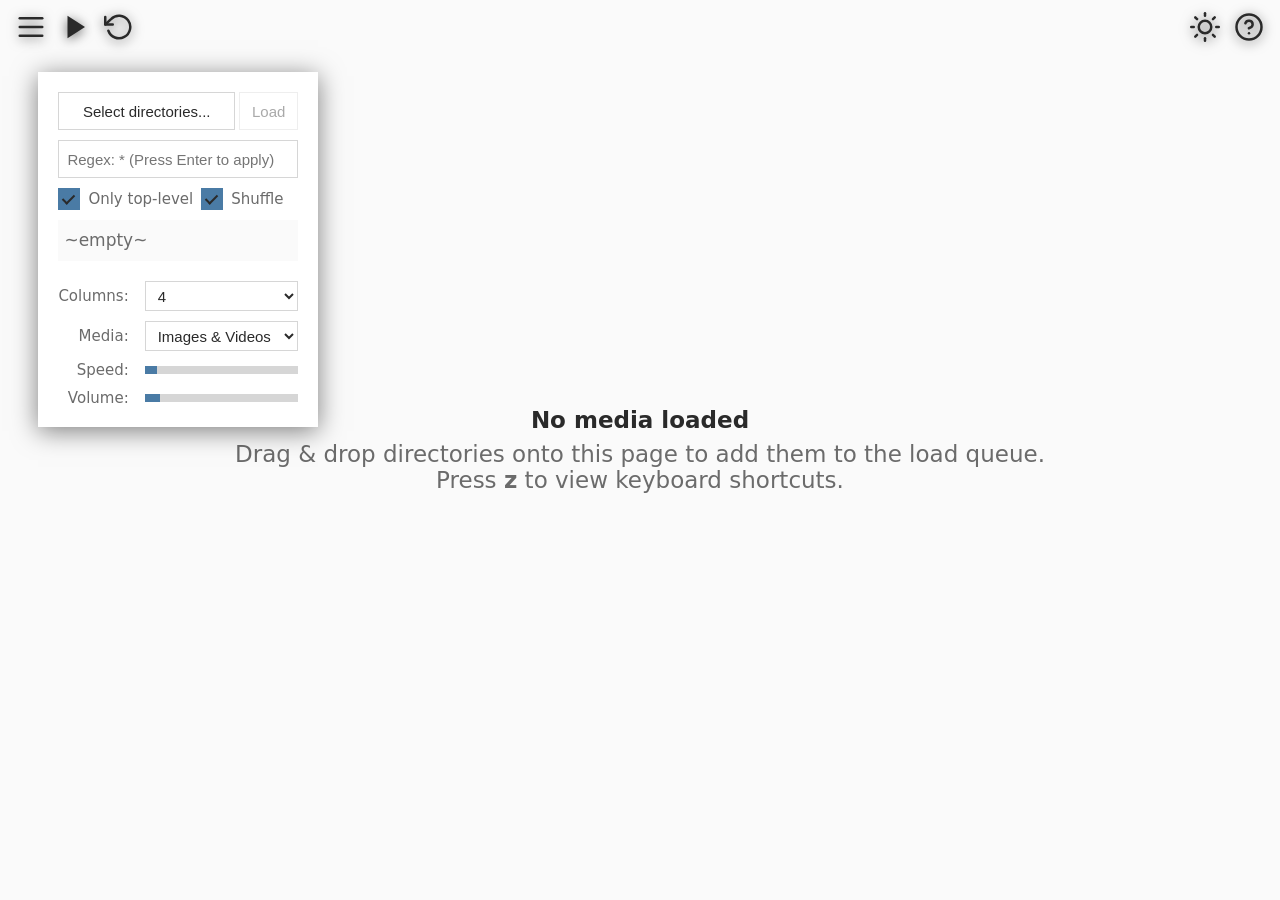
==== MediaGrid.html @ 63841df9 "Move stylesheets to a separate directory" ====
<!doctype html>
<html lang="en">

<head>
  <meta charset="utf-8" />
  <meta name="viewport" content="width=device-width,initial-scale=1" />
  <link rel="stylesheet" href="css/style.css">
  <link rel="stylesheet" href="css/light.css">
  <title>MediaGrid</title>
</head>

<body>

  <svg style="display:none" xmlns="http://www.w3.org/2000/svg" aria-hidden="true">
    <symbol id="sun" viewBox="0 0 24 24" fill="none" stroke="currentColor" stroke-width="2" stroke-linecap="round" stroke-linejoin="round">
      <circle cx="12" cy="12" r="5"/>
      <line x1="12" y1="1" x2="12" y2="3"/>
      <line x1="12" y1="21" x2="12" y2="23"/>
      <line x1="4.22" y1="4.22" x2="5.64" y2="5.64"/>
      <line x1="18.36" y1="18.36" x2="19.78" y2="19.78"/>
      <line x1="1" y1="12" x2="3" y2="12"/>
      <line x1="21" y1="12" x2="23" y2="12"/>
      <line x1="4.22" y1="19.78" x2="5.64" y2="18.36"/>
      <line x1="18.36" y1="5.64" x2="19.78" y2="4.22"/>
    </symbol>
    <symbol id="moon" viewBox="0 0 24 24" fill="none" stroke="currentColor" stroke-width="2" stroke-linecap="round" stroke-linejoin="round">
      <path d="M21 12.79A9 9 0 1 1 11.21 3 7 7 0 0 0 21 12.79z"/>
    </symbol>
    <symbol id="help" viewBox="0 0 24 24" fill="none" stroke="currentColor" stroke-width="2" stroke-linecap="round" stroke-linejoin="round">
      <circle cx="12" cy="12" r="10"/>
      <path d="M9.09 9a3 3 0 0 1 5.83 1c0 2-3 3-3 3"/>
      <line x1="12" y1="17" x2="12.01" y2="17"/>
    </symbol>
    <symbol id="menu" viewBox="0 0 24 24" fill="none" stroke="currentColor" stroke-width="2" stroke-linecap="round" stroke-linejoin="round">
      <line x1="3" y1="5" x2="21" y2="5"/>
      <line x1="3" y1="12" x2="21" y2="12"/>
      <line x1="3" y1="19" x2="21" y2="19"/>
    </symbol>
    <symbol id="play" viewBox="0 0 24 24" fill="currentColor" stroke="none">
      <polygon points="6,3 20,12 6,21"/>
    </symbol>
    <symbol id="pause" viewBox="0 0 24 24" fill="currentColor" stroke="none">
      <rect x="6" y="4" width="4" height="16" rx="1"/>
      <rect x="14" y="4" width="4" height="16" rx="1"/>
    </symbol>
    <symbol id="shuffle" viewBox="0 0 24 24" fill="none" stroke="currentColor" stroke-width="2" stroke-linecap="round" stroke-linejoin="round">
      <path d="M1 4v6h6"/>
      <path d="M3.51 15a9 9 0 1 0 2.13-9.36L1 10"/>
    </symbol>
  </svg>

  <div id="top-trigger" aria-hidden="true"></div>

  <div id="top-bar" aria-hidden="false">
    <button id="menuToggle" type="button" aria-label="Toggle panel"><svg width="30" height="30"><use href="#menu"/></svg></button>
    <button id="toggleAuto" type="button" aria-label="Toggle auto-scroll"><svg width="30" height="30"><use href="#play"/></svg></button>
    <button id="reshuffleBtn" type="button" aria-label="Reshuffle"><svg width="30" height="30"><use href="#shuffle"/></svg></button>
  </div>

  <div id="top-right" aria-hidden="false">
    <button id="themeToggle" type="button" aria-label="Toggle theme">
      <svg width="30" height="30" class="sun"><use href="#sun"/></svg>
      <svg width="30" height="30" class="moon"><use href="#moon"/></svg>
    </button>
    <button id="hotkeyIcon" type="button" aria-label="Keyboard reference"><svg width="30" height="30"><use href="#help"/></svg></button>
  </div>

  <div id="panel">
    <div id="panelCloseWrap"><button id="panelClose" type="button">&times;</button></div>
    <div id="panelButtons">
      <input id="file" type="file" webkitdirectory multiple accept="image/*,video/*" />
      <button type="button" id="fileButton" class="btn">Select directories...</button>
      <button id="loadBtn" class="btn" disabled>Load</button>
    </div>

    <label id="panelRegex">
      <input id="regexFilter" type="text" placeholder="Regex: * (Press Enter to apply)" />
    </label>

    <div id="panelSubdirs">
      <input type="checkbox" id="ignoreSubdirs" checked />
      <label for="ignoreSubdirs">Only top-level</label>
      <input type="checkbox" id="shuffleToggle" checked />
      <label for="shuffleToggle">Shuffle</label>
    </div>

    <div id="dirList"></div>
    <div id="mediaStatus"></div>

    <span class="pl">Columns:</span>
    <select id="columns" aria-label="Columns">
      <option>1</option>
      <option>2</option>
      <option>3</option>
      <option selected>4</option>
      <option>5</option>
      <option>6</option>
      <option>7</option>
      <option>8</option>
      <option>9</option>
    </select>

    <span class="pl">Media:</span>
    <select id="filter" aria-label="Media filter">
      <option value="both" selected>Images & Videos</option>
      <option value="images">Images only</option>
      <option value="videos">Videos only</option>
    </select>

    <span class="pl">Speed:</span>
    <input id="speed" type="range" min="1" max="25" value="3" aria-label="Speed" />

    <span class="pl">Volume:</span>
    <input id="volume" type="range" min="0" max="1" step="0.01" value="0.1" aria-label="Volume" />
  </div>

  <div id="empty-prompt" aria-hidden="false">
    <div>
      <div style="font-weight:600; color:var(--text); margin-bottom:8px;">No media loaded</div>
      <div style="max-width:80ch;">
        Drag & drop directories onto this page to add them to the load queue.
      </div>
      <div style="max-width:80ch;">
        Press <b>z</b> to view keyboard shortcuts.
      </div>
    </div>
  </div>

  <div id="viewport" tabindex="0" aria-label="media viewport">
    <div id="container" role="list"></div>
  </div>

  <div id="dropOverlay">
    <div>
      <div>Drop directories here</div>
    </div>
  </div>

  <script src="./config.js"></script>
  <script src="./js/dom.js"></script>
  <script src="./js/grid.js"></script>
  <script src="./js/load.js"></script>
  <script src="./js/ui.js"></script>
  <script src="./js/keymap.js"></script>

</body>

</html>
---- css/style.css ----
:root {
  --bg: #121212;
  --panel: #1b1c1f;
  --border: #2c2f38;
  --text: #e8e3e3;
  --muted: #8e8e8e;
  --accent: #7fb4ca;
  --ph1: #1e2024;
  --ph2: #2a2d33;
  --placeholder-text: rgba(255, 255, 255, 0.06);
  --input-focus-bg: #1e2024;
  --media-bg: #000000;
  --shadow: rgba(0,0,0,0.6);
  --panel-shadow: rgba(0,0,0,0.5);
  --load-btn-bg: #8c997d;
  --load-btn-text: #ffffff;
  --remove-color: #ee5555;
  --remove-hover: #bb3333;
  --overlay-bg: rgba(18,18,18,0.75);
  --overlay-mid: rgba(18,18,18,0.7);
  --overlay-heavy: rgba(18,18,18,0.85);

  --fs-xs: 14px;
  --fs-sm: 15px;
  --fs-md: 17px;
  --fs-lg: 19px;
  --fs-xl: 23px;
  --fs-hotkey: 22px;
  --fs-close: 30px;
}

* {
  box-sizing: border-box;
  outline: none !important;
}

html,
body {
  height: 100%;
  margin: 0;
  padding: 0;
  overflow: hidden;
  background: var(--bg);
  color: var(--text);
  font-family: system-ui, Segoe UI, Roboto, "Helvetica Neue", Arial;
}

#viewport {
  width: 100%;
  height: 100%;
  position: relative;
  touch-action: none;
}

#top-trigger {
  position: fixed;
  top: 0;
  left: 0;
  right: 0;
  height: 5vh;
  z-index: 260;
  pointer-events: auto;
}

#top-bar,
#top-right {
  position: fixed;
  top: 0;
  z-index: 10000;
  display: flex;
  gap: 10px;
  opacity: 0;
  transition: opacity .18s ease;
  pointer-events: none;
}

#top-bar {
  left: 0;
  padding: 10px 14px;
}

#top-bar.visible {
  opacity: 1;
  pointer-events: auto;
}

#top-bar button,
#top-right button {
  background: none;
  border: none;
  cursor: pointer;
  color: var(--text);
  filter: drop-shadow(0 2px 6px var(--shadow));
  padding: 0;
  margin: 0;
  width: 34px;
  height: 34px;
  display: grid;
  place-items: center;
}

#top-bar button:hover,
#top-right button:hover {
  color: var(--accent);
}

#top-bar svg,
#top-right svg {
  display: block;
}

#top-right {
  right: 14px;
  align-items: center;
  padding: 10px 0;
}

#top-right.visible {
  opacity: 1;
  pointer-events: auto;
}

#themeToggle .moon { display: block; }
#themeToggle .sun { display: none; }
.light #themeToggle .moon { display: none; }
.light #themeToggle .sun { display: block; }

#panel {
  display: none;
  position: fixed;
  left: 3vw;
  top: 8vh;
  width: 15vw;
  min-width: 280px;
  max-width: 420px;
  max-height: 95vh;
  z-index: 250;
  background: var(--panel);
  box-shadow: 0 4px 24px var(--panel-shadow);
  padding: 20px 20px;
  grid-template-columns: max-content 1fr;
  gap: 10px 16px;
}
#panel.visible {
  display: grid;
}

#panelButtons,
#panelRegex,
#panelSubdirs,
#dirList,
#mediaStatus {
  grid-column: 1 / -1;
}

#panel select {
  width: 100%;
  height: 30px;
  padding: 4px 8px;
}
#panel input[type=range] {
  width: 100%;
  margin: 0;
  align-self: center;
}

.pl {
  text-align: right;
  color: var(--muted);
  font-size: var(--fs-sm);
  align-self: center;
}
#panelCloseWrap {
  position: absolute;
  bottom: calc(100% + 4px);
  right: 0;
  width: 44px;
  height: 44px;
  z-index: 1;
}
#panelClose {
  opacity: 0;
  pointer-events: none;
  transition: opacity .18s ease;
  background: none;
  border: none;
  font-size: var(--fs-close);
  cursor: pointer;
  color: var(--text);
  padding: 4px;
  line-height: 1;
  width: 100%;
  height: 100%;
}
#panel:hover #panelClose,
#panelCloseWrap:hover #panelClose {
  opacity: 1;
  pointer-events: auto;
  filter: drop-shadow(0 2px 6px var(--shadow));
}
#panelClose:hover {
  color: var(--accent);
}
#panel input[type="file"] {
  display: none;
}

#panelButtons {
  display: flex;
  gap: 4px;
}
#panelButtons button {
  box-sizing: border-box;
  font-size: var(--fs-sm);
  cursor: pointer;
  border: 1px solid var(--border);
  background: var(--panel);
  color: var(--text);
  padding: 6px 12px;
}
#panelButtons button:hover {
  border-color: var(--accent);
}
#fileButton {
  flex: 1;
}
#loadBtn:disabled {
  opacity: 0.4;
  cursor: default;
}
#loadBtn:not(:disabled) {
  background: var(--load-btn-bg);
  border-color: var(--load-btn-bg);
  color: var(--load-btn-text);
}

#panelRegex {
  display: flex;
  align-items: center;
  gap: 6px;
  color: var(--muted);
  font-size: var(--fs-sm);
  min-width: 0;
}
#panelRegex input {
  flex: 1;
  min-width: 0;
  box-sizing: border-box;
  padding: 4px 8px;
  border: 1px solid var(--border);
  background: var(--panel);
  color: var(--text);
  font-size: var(--fs-sm);
}

#panelSubdirs {
  display: flex;
  align-items: center;
  gap: 8px;
}
#panelSubdirs label {
  color: var(--muted);
  font-size: var(--fs-sm);
  cursor: pointer;
}

#dirList {
  font-size: var(--fs-md);
  line-height: 1.6;
  color: var(--text);
  background: var(--bg);
  padding: 4px 0;
}
#dirList > div {
  display: flex;
  align-items: center;
  gap: 6px;
  padding: 3px 6px;
  cursor: default;
}
#dirList > div > span:first-child {
  overflow: hidden;
  text-overflow: ellipsis;
  white-space: nowrap;
  flex: 1;
  min-width: 0;
}
#dirList > div.clickable:hover {
  color: var(--accent);
}
#dirList > div.loaded-dir {
  color: var(--muted);
}
#dirList > div.pending-load:hover {
  opacity: 0.75;
  color: var(--text);
}
#dirList > div.pending-remove {
  color: var(--remove-color);
}
#dirList > div.pending-remove:hover {
  color: var(--remove-hover);
}
#dirList > div > .dir-sym {
  flex-shrink: 0;
}

#mediaStatus {
  font-size: var(--fs-xs);
  color: var(--muted);
  text-align: center;
}

input[type=file],
input[type="text"],
select,
button,
input[type=range] {
  background: var(--panel);
  color: var(--text);
  border: 1px solid var(--border);
  padding: 6px 10px;
  height: 38px;
  font-size: var(--fs-sm);
}

label {
  display: flex;
  align-items: center;
  gap: 8px;
  color: var(--muted);
  font-size: var(--fs-sm);
}

button {
  cursor: pointer;
  background: var(--panel);
}

button:hover,
select:hover {
  border-color: var(--accent);
}

#container {
  position: absolute;
  left: 0;
  top: 0;
  width: 100%;
  transform: translateZ(0);
  will-change: transform;
  pointer-events: none;
  /* Firefox: forces flattened compositing tree so video layer
     promotion doesn't trigger full WebRender scene rebuild */
  backface-visibility: hidden;
}

#empty-prompt {
  position: fixed;
  inset: 0;
  display: flex;
  align-items: center;
  justify-content: center;
  z-index: 200;
  pointer-events: none;
  color: var(--muted);
  font-size: var(--fs-xl);
  text-align: center;
}

.blurred {
  filter: blur(5px);
}

.item {
  position: absolute;
  pointer-events: auto;
  overflow: hidden;
  background: transparent;
  /*
   * HACK: Chromium single-video compositor workaround.
   * https://crbug.com/40677119
   * https://crbug.com/40677119#comment54
   */
  filter: brightness(1);
}
.item.locked {
  will-change: transform;
}

.placeholder {
  width: 100%;
  height: 100%;
  background: linear-gradient(90deg, var(--ph1), var(--ph2));
  display: flex;
  align-items: center;
  justify-content: center;
  color: var(--placeholder-text);
  font-size: var(--fs-lg);
  user-select: none;
}

.media {
  position: absolute;
  inset: 0;
  width: 100%;
  height: 100%;
  display: block;
  opacity: 0;
  transition: opacity .28s ease;
  object-fit: cover;
  background: var(--media-bg);
}

.media.loaded {
  opacity: 1;
}

#regexFilter:focus {
  border-color: var(--accent);
  background: var(--input-focus-bg);
  color: var(--text);
}

input[type="checkbox"] {
  appearance: none;
  -webkit-appearance: none;
  margin: 0;
  width: 22px;
  height: 22px;
  background: var(--panel);
  border: 1.5px solid var(--border);
  cursor: pointer;
  vertical-align: middle;
  position: relative;
  transition: background 0.15s, border-color 0.15s;
  flex-shrink: 0;
}

input[type="checkbox"]:checked {
  background: var(--accent);
  border-color: var(--accent);
}

input[type="checkbox"]::after {
  content: '';
  position: absolute;
  top: 3px;
  left: 6px;
  width: 5px;
  height: 10px;
  border: solid var(--text);
  border-width: 0 2px 2px 0;
  transform: rotate(45deg);
  opacity: 0;
  transition: opacity 0.15s;
}

input[type="checkbox"]:checked::after {
  opacity: 1;
}

input[type="range"] {
  --rg: linear-gradient(to right, var(--accent) var(--fill-pct, 0%), var(--border) var(--fill-pct, 0%));
  -webkit-appearance: none;
  appearance: none;
  width: 160px;
  height: 8px;
  background: var(--rg);
  cursor: pointer;
  margin: 0 8px;
  padding: 0;
  border: none;
}

input[type="range"]::-webkit-slider-runnable-track {
  height: 8px;
  background: var(--rg);
}

input[type="range"]::-webkit-slider-thumb {
  -webkit-appearance: none;
  width: 0;
  height: 0;
  opacity: 0;
}

input[type="range"]::-moz-range-thumb {
  width: 0;
  height: 0;
  opacity: 0;
  border: none;
}

#dropOverlay {
  position: fixed;
  inset: 0;
  z-index: 20000;
  display: none;
  align-items: center;
  justify-content: center;
  background: var(--overlay-bg);
  backdrop-filter: blur(4px);
  border: 3px dashed var(--accent);
  pointer-events: none;
}
#dropOverlay.visible {
  display: flex;
}
#dropOverlay > div {
  color: var(--text);
  font-size: var(--fs-xl);
  text-align: center;
  display: flex;
  flex-direction: column;
  gap: 8px;
}

/* === from JS (ui.js) === */

.highlight-border {
  position: absolute;
  inset: 0;
  pointer-events: none;
  box-sizing: border-box;
  opacity: 0.85;
  transition: opacity 0.28s ease;
}

.zoom-overlay {
  position: fixed;
  inset: 0;
  display: none;
  align-items: center;
  justify-content: center;
  z-index: 9000;
  cursor: zoom-out;
  background: var(--overlay-heavy);
  backdrop-filter: blur(6px);
  -webkit-backdrop-filter: blur(6px);
}

.zoom-clone {
  max-width: 100vw;
  max-height: 100vh;
  width: auto;
  height: auto;
  object-fit: contain;
  display: block;
}

.info-popup {
  position: absolute;
  background: var(--overlay-heavy);
  color: var(--text);
  padding: 8px 12px;
  pointer-events: auto;
  white-space: nowrap;
  transition: opacity 0.3s;
  opacity: 0;
  z-index: 5000;
  box-sizing: border-box;
}

.hotkey-overlay {
  position: fixed;
  top: 0;
  left: 0;
  width: 100vw;
  height: 100vh;
  background: var(--overlay-mid);
  backdrop-filter: blur(6px);
  z-index: 9999;
  display: none;
}

.hotkey-popup {
  position: fixed;
  background: transparent;
  color: var(--text);
  padding: 16px 24px;
  max-height: 70vh;
  overflow-y: auto;
  font-size: var(--fs-hotkey);
  line-height: 1.5;
  white-space: pre;
  display: none;
  z-index: 10000;
  transform: translate(-50%, -50%);
  top: 50%;
  left: 50%;
}

.hotkey-grid {
  display: grid;
  grid-template-columns: max-content 1fr;
  column-gap: 24px;
  row-gap: 16px;
  white-space: normal;
}

.key-label {
  font-weight: 600;
  text-align: right;
}

.popup-name {
  font-weight: 600;
  margin-bottom: 6px;
}
.popup-size {
  font-size: var(--fs-xs);
  opacity: 0.9;
  margin-bottom: 4px;
}
.popup-path {
  font-size: 13px;
  opacity: 0.8;
}

.empty-dir {
  color: var(--muted);
}
---- css/light.css ----
@media (prefers-color-scheme: light) {
  :root {
    --bg: #f5f5f5;
    --panel: #ffffff;
    --border: #d6d6d6;
    --text: #2a2a2a;
    --muted: #6b6b6b;
    --accent: #4a7ba5;
    --ph1: #ededed;
    --ph2: #d9d9d9;
    --placeholder-text: rgba(0, 0, 0, 0.06);
    --input-focus-bg: #f0f0f0;
    --media-bg: #dddddd;
  }
}

html.light {
  --bg: #fafafa;
  --panel: #ffffff;
  --border: #d6d6d6;
  --text: #2a2a2a;
  --muted: #6b6b6b;
  --accent: #4a7ba5;
  --ph1: #ededed;
  --ph2: #d9d9d9;
  --placeholder-text: rgba(0, 0, 0, 0.06);
  --input-focus-bg: #f0f0f0;
  --media-bg: #ddd;
}
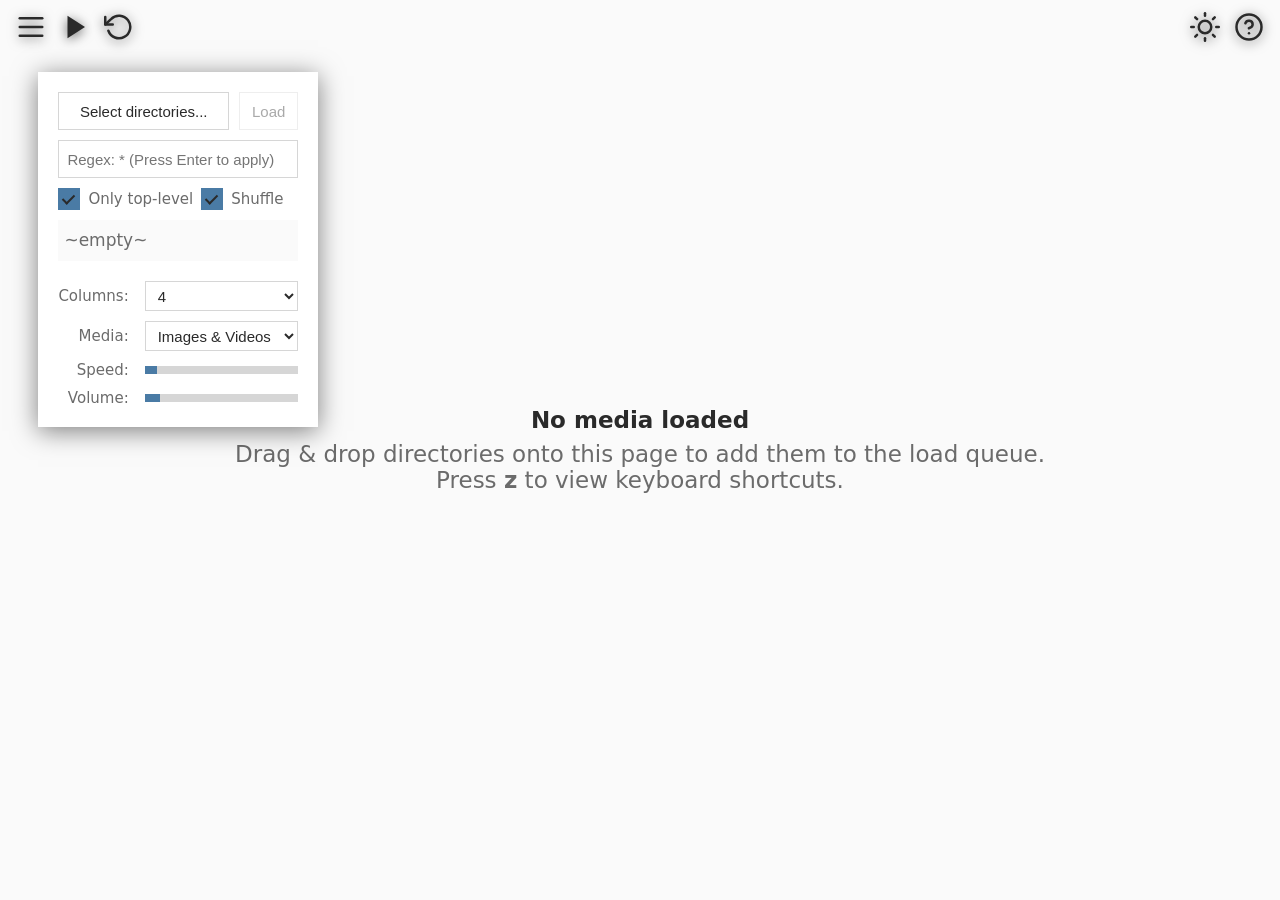
==== commit a107936e: "Remove "selected" from html since it's overriden by config values anyway" ====
--- a/MediaGrid.html
+++ b/MediaGrid.html
@@ -92,7 +92,7 @@
       <option>1</option>
       <option>2</option>
       <option>3</option>
-      <option selected>4</option>
+      <option>4</option>
       <option>5</option>
       <option>6</option>
       <option>7</option>
@@ -102,7 +102,7 @@
 
     <span class="pl">Media:</span>
     <select id="filter" aria-label="Media filter">
-      <option value="both" selected>Images & Videos</option>
+      <option value="both">Images & Videos</option>
       <option value="images">Images only</option>
       <option value="videos">Videos only</option>
     </select>
--- a/css/style.css
+++ b/css/style.css
@@ -207,7 +207,7 @@
 
 #panelButtons {
   display: flex;
-  gap: 4px;
+  gap: 10px;
 }
 #panelButtons button {
   box-sizing: border-box;
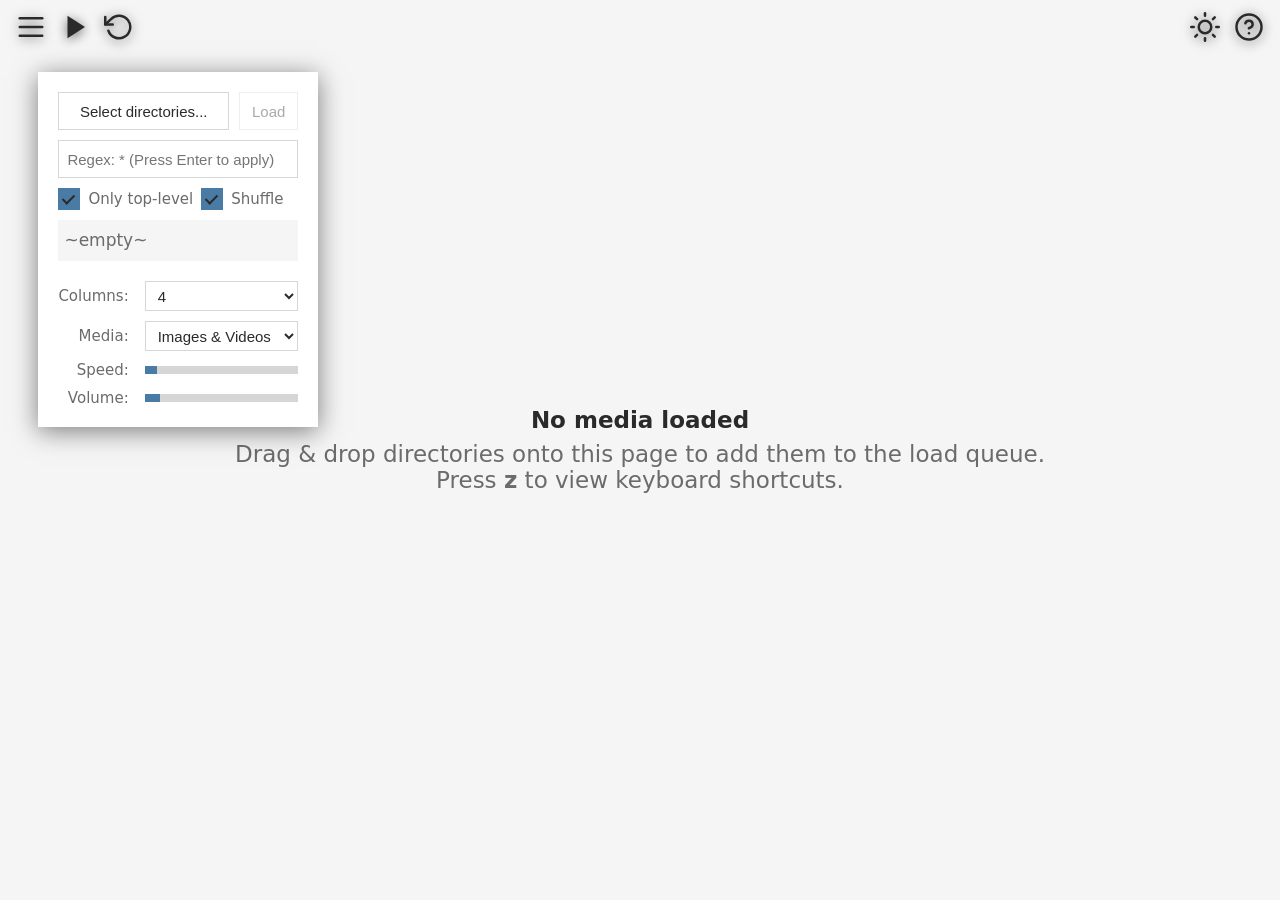
==== commit bdb41e61: "Use shared class for overlays and fix light theme backgrounds" ====
--- a/MediaGrid.html
+++ b/MediaGrid.html
@@ -130,7 +130,7 @@
     <div id="container" role="list"></div>
   </div>
 
-  <div id="dropOverlay">
+  <div id="dropOverlay" class="overlay overlay-drop">
     <div>
       <div>Drop directories here</div>
     </div>
--- a/css/style.css
+++ b/css/style.css
@@ -16,9 +16,7 @@
   --load-btn-text: #ffffff;
   --remove-color: #ee5555;
   --remove-hover: #bb3333;
-  --overlay-bg: rgba(18,18,18,0.75);
-  --overlay-mid: rgba(18,18,18,0.7);
-  --overlay-heavy: rgba(18,18,18,0.85);
+  --overlay-bg: rgba(18,18,18,0.85);
 
   --fs-xs: 14px;
   --fs-sm: 15px;
@@ -492,19 +490,28 @@
   border: none;
 }
 
-#dropOverlay {
+.overlay {
   position: fixed;
   inset: 0;
+  display: none;
+  align-items: center;
+  justify-content: center;
+  z-index: 9000;
+  background: var(--overlay-bg);
+  backdrop-filter: blur(6px);
+  -webkit-backdrop-filter: blur(6px);
+}
+
+.overlay-zoom {
+  cursor: zoom-out;
+}
+
+.overlay-drop {
   z-index: 20000;
-  display: none;
-  align-items: center;
-  justify-content: center;
-  background: var(--overlay-bg);
-  backdrop-filter: blur(4px);
   border: 3px dashed var(--accent);
   pointer-events: none;
 }
-#dropOverlay.visible {
+.overlay-drop.visible {
   display: flex;
 }
 #dropOverlay > div {
@@ -516,7 +523,9 @@
   gap: 8px;
 }
 
-/* === from JS (ui.js) === */
+.overlay-hotkey {
+  z-index: 9999;
+}
 
 .highlight-border {
   position: absolute;
@@ -527,19 +536,6 @@
   transition: opacity 0.28s ease;
 }
 
-.zoom-overlay {
-  position: fixed;
-  inset: 0;
-  display: none;
-  align-items: center;
-  justify-content: center;
-  z-index: 9000;
-  cursor: zoom-out;
-  background: var(--overlay-heavy);
-  backdrop-filter: blur(6px);
-  -webkit-backdrop-filter: blur(6px);
-}
-
 .zoom-clone {
   max-width: 100vw;
   max-height: 100vh;
@@ -551,7 +547,7 @@
 
 .info-popup {
   position: absolute;
-  background: var(--overlay-heavy);
+  background: var(--overlay-bg);
   color: var(--text);
   padding: 8px 12px;
   pointer-events: auto;
@@ -560,18 +556,6 @@
   opacity: 0;
   z-index: 5000;
   box-sizing: border-box;
-}
-
-.hotkey-overlay {
-  position: fixed;
-  top: 0;
-  left: 0;
-  width: 100vw;
-  height: 100vh;
-  background: var(--overlay-mid);
-  backdrop-filter: blur(6px);
-  z-index: 9999;
-  display: none;
 }
 
 .hotkey-popup {
--- a/css/light.css
+++ b/css/light.css
@@ -11,11 +11,12 @@
     --placeholder-text: rgba(0, 0, 0, 0.06);
     --input-focus-bg: #f0f0f0;
     --media-bg: #dddddd;
+    --overlay-bg: rgba(245, 245, 245, 0.85);
   }
 }
 
 html.light {
-  --bg: #fafafa;
+  --bg: #f5f5f5;
   --panel: #ffffff;
   --border: #d6d6d6;
   --text: #2a2a2a;
@@ -25,6 +26,6 @@
   --ph2: #d9d9d9;
   --placeholder-text: rgba(0, 0, 0, 0.06);
   --input-focus-bg: #f0f0f0;
-  --media-bg: #ddd;
+  --media-bg: #dddddd;
+  --overlay-bg: rgba(245, 245, 245, 0.85);
 }
-
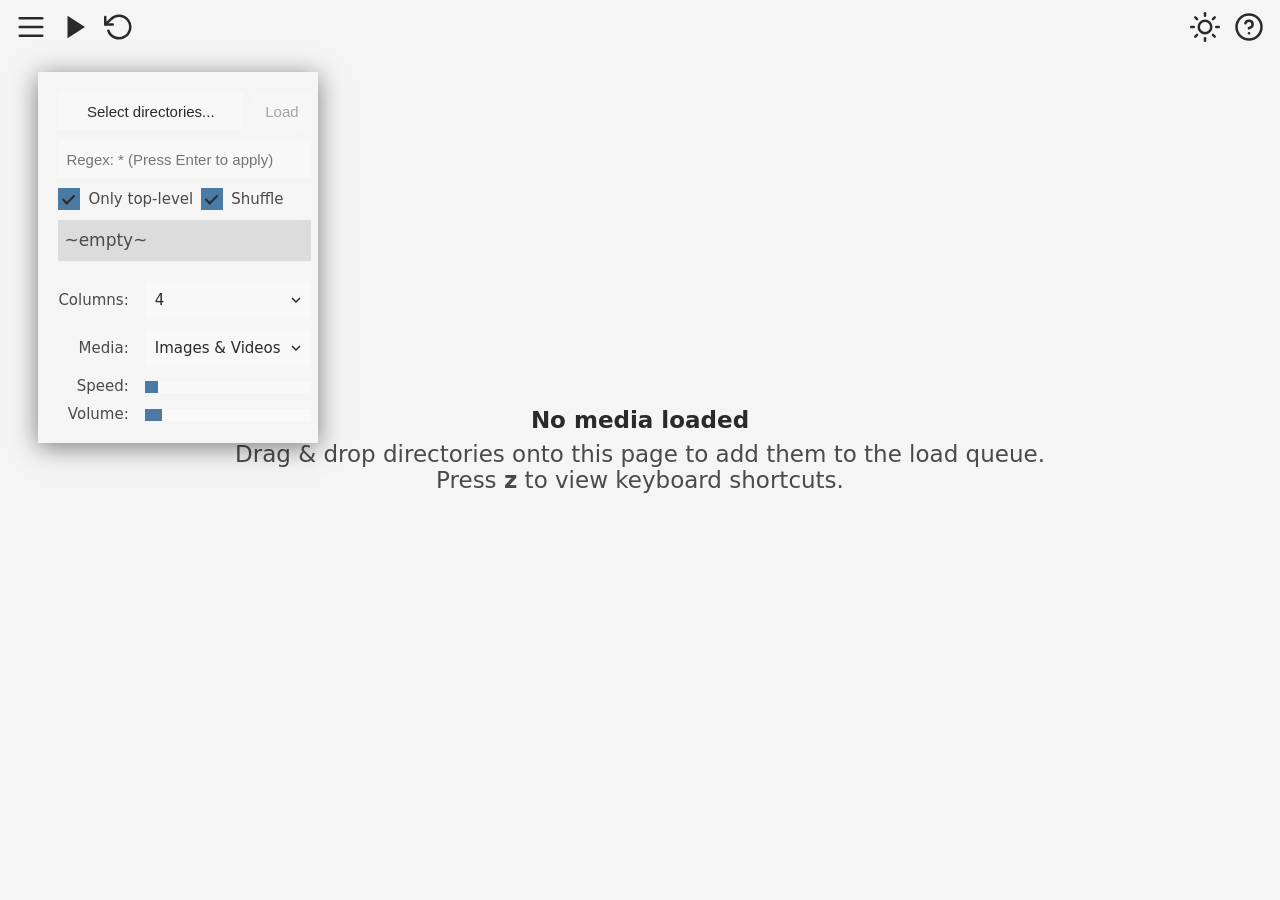
==== commit 2add64b7: "New UI styling, utilizing transparency and blur" ====
--- a/MediaGrid.html
+++ b/MediaGrid.html
@@ -51,7 +51,7 @@
 
   <div id="top-trigger" aria-hidden="true"></div>
 
-  <div id="top-bar" aria-hidden="false">
+  <div id="top-left" aria-hidden="false">
     <button id="menuToggle" type="button" aria-label="Toggle panel"><svg width="30" height="30"><use href="#menu"/></svg></button>
     <button id="toggleAuto" type="button" aria-label="Toggle auto-scroll"><svg width="30" height="30"><use href="#play"/></svg></button>
     <button id="reshuffleBtn" type="button" aria-label="Reshuffle"><svg width="30" height="30"><use href="#shuffle"/></svg></button>
@@ -65,12 +65,12 @@
     <button id="hotkeyIcon" type="button" aria-label="Keyboard reference"><svg width="30" height="30"><use href="#help"/></svg></button>
   </div>
 
-  <div id="panel">
+  <div id="panel" class="glass">
     <div id="panelCloseWrap"><button id="panelClose" type="button">&times;</button></div>
     <div id="panelButtons">
       <input id="file" type="file" webkitdirectory multiple accept="image/*,video/*" />
-      <button type="button" id="fileButton" class="btn">Select directories...</button>
-      <button id="loadBtn" class="btn" disabled>Load</button>
+      <button type="button" id="fileButton">Select directories...</button>
+      <button id="loadBtn" disabled>Load</button>
     </div>
 
     <label id="panelRegex">
@@ -130,7 +130,7 @@
     <div id="container" role="list"></div>
   </div>
 
-  <div id="dropOverlay" class="overlay overlay-drop">
+  <div id="dropOverlay" class="overlay overlay-drop glass">
     <div>
       <div>Drop directories here</div>
     </div>
@@ -141,6 +141,7 @@
   <script src="./js/grid.js"></script>
   <script src="./js/load.js"></script>
   <script src="./js/ui.js"></script>
+  <script src="./js/select.js"></script>
   <script src="./js/keymap.js"></script>
 
 </body>
--- a/css/style.css
+++ b/css/style.css
@@ -1,35 +1,37 @@
 :root {
   --bg: #121212;
-  --panel: #1b1c1f;
-  --border: #2c2f38;
   --text: #e8e3e3;
   --muted: #8e8e8e;
   --accent: #7fb4ca;
-  --ph1: #1e2024;
-  --ph2: #2a2d33;
+  --accent-alt: #4a7ba5;
+  --ph-1: #1e2024;
+  --ph-2: #2a2d33;
   --placeholder-text: rgba(255, 255, 255, 0.06);
-  --input-focus-bg: #1e2024;
   --media-bg: #000000;
-  --shadow: rgba(0,0,0,0.6);
-  --panel-shadow: rgba(0,0,0,0.5);
-  --load-btn-bg: #8c997d;
+  --shadow: rgba(0, 0, 0, 0.6);
+  --panel-shadow: rgba(0, 0, 0, 0.5);
+  --shadow-dual: drop-shadow(0 0 8px rgba(0, 0, 0, 0.75)) drop-shadow(0 0 6px rgba(255, 255, 255, 0.5));
   --load-btn-text: #ffffff;
   --remove-color: #ee5555;
   --remove-hover: #bb3333;
-  --overlay-bg: rgba(18,18,18,0.85);
-
+  --overlay-bg: rgba(18, 18, 18, 0.8);
+  --overlay-blur: 12px;
+  --glass-blur: 2px;
+  --glass-input: rgba(0, 0, 0, 0.15);
+  --dirlist-bg: rgba(0, 0, 0, 0.35);
   --fs-xs: 14px;
   --fs-sm: 15px;
   --fs-md: 17px;
   --fs-lg: 19px;
   --fs-xl: 23px;
   --fs-hotkey: 22px;
-  --fs-close: 30px;
+  --input-height: 38px;
 }
 
 * {
   box-sizing: border-box;
   outline: none !important;
+  border: none;
 }
 
 html,
@@ -60,7 +62,7 @@
   pointer-events: auto;
 }
 
-#top-bar,
+#top-left,
 #top-right {
   position: fixed;
   top: 0;
@@ -72,23 +74,21 @@
   pointer-events: none;
 }
 
-#top-bar {
+#top-left {
   left: 0;
   padding: 10px 14px;
 }
 
-#top-bar.visible {
+#top-left.visible {
   opacity: 1;
   pointer-events: auto;
 }
 
-#top-bar button,
+#top-left button,
 #top-right button {
   background: none;
-  border: none;
-  cursor: pointer;
-  color: var(--text);
-  filter: drop-shadow(0 2px 6px var(--shadow));
+  cursor: pointer;
+  color: var(--text);
   padding: 0;
   margin: 0;
   width: 34px;
@@ -97,12 +97,22 @@
   place-items: center;
 }
 
-#top-bar button:hover,
+body:has(#container > .item) #top-left button,
+body:has(#container > .item) #top-right button {
+  color: #ffffff;
+  filter: var(--shadow-dual);
+}
+body:has(#container > .item) #top-left button:hover,
+body:has(#container > .item) #top-right button:hover {
+  color: var(--accent);
+}
+
+#top-left button:hover,
 #top-right button:hover {
   color: var(--accent);
 }
 
-#top-bar svg,
+#top-left svg,
 #top-right svg {
   display: block;
 }
@@ -133,9 +143,8 @@
   max-width: 420px;
   max-height: 95vh;
   z-index: 250;
-  background: var(--panel);
   box-shadow: 0 4px 24px var(--panel-shadow);
-  padding: 20px 20px;
+  padding: 20px;
   grid-template-columns: max-content 1fr;
   gap: 10px 16px;
 }
@@ -151,15 +160,16 @@
   grid-column: 1 / -1;
 }
 
-#panel select {
+#panel input[type=range] {
+  --rg: linear-gradient(to right, var(--accent) var(--fill-pct, 0%), var(--glass-input) var(--fill-pct, 0%));
+  background: var(--rg);
   width: 100%;
-  height: 30px;
-  padding: 4px 8px;
-}
-#panel input[type=range] {
-  width: 100%;
-  margin: 0;
+  margin: 2px 0 0 0;
   align-self: center;
+}
+#panel input[type=range]:hover {
+  --rg: linear-gradient(to right, var(--accent-alt) var(--fill-pct, 0%), var(--dirlist-bg) var(--fill-pct, 0%));
+  background: var(--rg);
 }
 
 .pl {
@@ -170,34 +180,38 @@
 }
 #panelCloseWrap {
   position: absolute;
-  bottom: calc(100% + 4px);
+  bottom: calc(100% + 6px);
   right: 0;
-  width: 44px;
-  height: 44px;
+  width: 52px;
+  height: 52px;
   z-index: 1;
+  background: none;
 }
 #panelClose {
   opacity: 0;
   pointer-events: none;
   transition: opacity .18s ease;
   background: none;
-  border: none;
-  font-size: var(--fs-close);
-  cursor: pointer;
-  color: var(--text);
-  padding: 4px;
+  font-size: 34px;
+  cursor: pointer;
+  color: var(--text);
+  padding: 6px;
   line-height: 1;
   width: 100%;
   height: 100%;
 }
-#panel:hover #panelClose,
+body:has(#container > .item) #panelClose {
+  filter: var(--shadow-dual);
+}
+#panel:hover #panelClose {
+  opacity: 1;
+  pointer-events: auto;
+}
 #panelCloseWrap:hover #panelClose {
   opacity: 1;
   pointer-events: auto;
+  color: var(--accent);
   filter: drop-shadow(0 2px 6px var(--shadow));
-}
-#panelClose:hover {
-  color: var(--accent);
 }
 #panel input[type="file"] {
   display: none;
@@ -211,24 +225,24 @@
   box-sizing: border-box;
   font-size: var(--fs-sm);
   cursor: pointer;
-  border: 1px solid var(--border);
-  background: var(--panel);
+  background: transparent;
   color: var(--text);
   padding: 6px 12px;
 }
-#panelButtons button:hover {
-  border-color: var(--accent);
-}
-#fileButton {
+#panelButtons button:not(#loadBtn:disabled):hover {
+  color: var(--accent);
+}
+#panelButtons #fileButton {
   flex: 1;
-}
-#loadBtn:disabled {
+  background: var(--glass-input);
+}
+#panelButtons #loadBtn:disabled {
   opacity: 0.4;
   cursor: default;
+  background: var(--glass-input);
 }
 #loadBtn:not(:disabled) {
-  background: var(--load-btn-bg);
-  border-color: var(--load-btn-bg);
+  background: rgba(140, 153, 125, 0.65);
   color: var(--load-btn-text);
 }
 
@@ -239,16 +253,97 @@
   color: var(--muted);
   font-size: var(--fs-sm);
   min-width: 0;
+}
+#panel input[type="text"] {
+  background: var(--glass-input);
 }
 #panelRegex input {
   flex: 1;
   min-width: 0;
   box-sizing: border-box;
   padding: 4px 8px;
-  border: 1px solid var(--border);
-  background: var(--panel);
-  color: var(--text);
-  font-size: var(--fs-sm);
+  color: var(--text);
+  font-size: var(--fs-sm);
+}
+#panelRegex input:hover,
+#panelRegex input:focus {
+  background: var(--dirlist-bg);
+}
+#panel input[type="checkbox"]:not(:checked) {
+  background: var(--glass-input);
+}
+#panel input[type="checkbox"]:not(:checked):hover {
+  background: var(--dirlist-bg);
+}
+#panel input[type="checkbox"]:checked:hover {
+  background: var(--accent-alt);
+}
+
+/* Custom dropdown */
+.custom-select {
+  position: relative;
+  display: flex;
+  align-items: center;
+  cursor: pointer;
+  height: var(--input-height);
+  user-select: none;
+  background: var(--glass-input);
+}
+.custom-select:hover .cs-value,
+.custom-select:hover .cs-arrow {
+  color: var(--accent);
+}
+.custom-select .cs-value {
+  flex: 1;
+  padding: 6px 10px;
+  font-size: var(--fs-sm);
+  color: var(--text);
+  overflow: hidden;
+  text-overflow: ellipsis;
+  white-space: nowrap;
+}
+.custom-select .cs-arrow {
+  width: 10px;
+  height: 6px;
+  margin-right: 10px;
+  color: var(--text);
+  flex-shrink: 0;
+  transition: transform .2s ease;
+}
+.custom-select.open {
+  z-index: 10001;
+}
+.custom-select.open .cs-arrow {
+  transform: rotate(180deg);
+}
+.custom-select .cs-options {
+  display: none;
+  position: absolute;
+  top: 100%;
+  left: -1px;
+  right: -1px;
+  z-index: 10000;
+  max-height: 200px;
+  overflow-y: auto;
+  background: var(--overlay-bg);
+  backdrop-filter: blur(var(--overlay-blur));
+  -webkit-backdrop-filter: blur(var(--overlay-blur));
+}
+.custom-select.open .cs-options {
+  display: block;
+}
+.custom-select .cs-option {
+  padding: 8px 10px;
+  font-size: var(--fs-sm);
+  color: var(--text);
+  cursor: pointer;
+  transition: background .1s;
+}
+.custom-select .cs-option:hover {
+  background: rgba(128, 128, 128, 0.15);
+}
+.custom-select .cs-option.selected {
+  color: var(--accent);
 }
 
 #panelSubdirs {
@@ -266,7 +361,7 @@
   font-size: var(--fs-md);
   line-height: 1.6;
   color: var(--text);
-  background: var(--bg);
+  background: var(--dirlist-bg);
   padding: 4px 0;
 }
 #dirList > div {
@@ -309,16 +404,12 @@
   text-align: center;
 }
 
-input[type=file],
+button,
 input[type="text"],
-select,
-button,
 input[type=range] {
-  background: var(--panel);
-  color: var(--text);
-  border: 1px solid var(--border);
+  color: var(--text);
   padding: 6px 10px;
-  height: 38px;
+  height: var(--input-height);
   font-size: var(--fs-sm);
 }
 
@@ -328,16 +419,6 @@
   gap: 8px;
   color: var(--muted);
   font-size: var(--fs-sm);
-}
-
-button {
-  cursor: pointer;
-  background: var(--panel);
-}
-
-button:hover,
-select:hover {
-  border-color: var(--accent);
 }
 
 #container {
@@ -366,10 +447,6 @@
   text-align: center;
 }
 
-.blurred {
-  filter: blur(5px);
-}
-
 .item {
   position: absolute;
   pointer-events: auto;
@@ -382,6 +459,9 @@
    */
   filter: brightness(1);
 }
+.item.blurred {
+  filter: brightness(1) blur(5px);
+}
 .item.locked {
   will-change: transform;
 }
@@ -389,7 +469,7 @@
 .placeholder {
   width: 100%;
   height: 100%;
-  background: linear-gradient(90deg, var(--ph1), var(--ph2));
+  background: linear-gradient(90deg, var(--ph-1), var(--ph-2));
   display: flex;
   align-items: center;
   justify-content: center;
@@ -414,19 +494,12 @@
   opacity: 1;
 }
 
-#regexFilter:focus {
-  border-color: var(--accent);
-  background: var(--input-focus-bg);
-  color: var(--text);
-}
-
 input[type="checkbox"] {
   appearance: none;
   -webkit-appearance: none;
   margin: 0;
   width: 22px;
   height: 22px;
-  background: var(--panel);
   border: 1.5px solid var(--border);
   cursor: pointer;
   vertical-align: middle;
@@ -443,8 +516,8 @@
 input[type="checkbox"]::after {
   content: '';
   position: absolute;
-  top: 3px;
-  left: 6px;
+  top: 4px;
+  left: 7px;
   width: 5px;
   height: 10px;
   border: solid var(--text);
@@ -459,20 +532,15 @@
 }
 
 input[type="range"] {
-  --rg: linear-gradient(to right, var(--accent) var(--fill-pct, 0%), var(--border) var(--fill-pct, 0%));
   -webkit-appearance: none;
   appearance: none;
-  width: 160px;
-  height: 8px;
-  background: var(--rg);
-  cursor: pointer;
-  margin: 0 8px;
+  height: 12px;
+  cursor: pointer;
   padding: 0;
-  border: none;
 }
 
 input[type="range"]::-webkit-slider-runnable-track {
-  height: 8px;
+  height: 12px;
   background: var(--rg);
 }
 
@@ -487,7 +555,12 @@
   width: 0;
   height: 0;
   opacity: 0;
-  border: none;
+}
+
+.glass {
+  background: var(--overlay-bg);
+  backdrop-filter: blur(var(--overlay-blur));
+  -webkit-backdrop-filter: blur(var(--overlay-blur));
 }
 
 .overlay {
@@ -496,13 +569,11 @@
   display: none;
   align-items: center;
   justify-content: center;
+}
+
+.overlay-zoom {
+  background: transparent;
   z-index: 9000;
-  background: var(--overlay-bg);
-  backdrop-filter: blur(6px);
-  -webkit-backdrop-filter: blur(6px);
-}
-
-.overlay-zoom {
   cursor: zoom-out;
 }
 
@@ -548,6 +619,8 @@
 .info-popup {
   position: absolute;
   background: var(--overlay-bg);
+  backdrop-filter: blur(var(--glass-blur));
+  -webkit-backdrop-filter: blur(var(--glass-blur));
   color: var(--text);
   padding: 8px 12px;
   pointer-events: auto;
@@ -555,7 +628,6 @@
   transition: opacity 0.3s;
   opacity: 0;
   z-index: 5000;
-  box-sizing: border-box;
 }
 
 .hotkey-popup {
--- a/css/light.css
+++ b/css/light.css
@@ -1,31 +1,35 @@
 @media (prefers-color-scheme: light) {
   :root {
     --bg: #f5f5f5;
-    --panel: #ffffff;
-    --border: #d6d6d6;
     --text: #2a2a2a;
-    --muted: #6b6b6b;
+    --muted: #4a4a4a;
     --accent: #4a7ba5;
-    --ph1: #ededed;
-    --ph2: #d9d9d9;
+    --accent-alt: #7fb4ca;
+    --ph-1: #ededed;
+    --ph-2: #d9d9d9;
     --placeholder-text: rgba(0, 0, 0, 0.06);
-    --input-focus-bg: #f0f0f0;
     --media-bg: #dddddd;
-    --overlay-bg: rgba(245, 245, 245, 0.85);
+    --overlay-bg: rgba(245, 245, 245, 0.8);
+    --overlay-blur: 12px;
+    --glass-blur: 2px;
+    --glass-input: rgba(255, 255, 255, 0.25);
+    --dirlist-bg: rgba(0, 0, 0, 0.1);
   }
 }
 
 html.light {
   --bg: #f5f5f5;
-  --panel: #ffffff;
-  --border: #d6d6d6;
   --text: #2a2a2a;
-  --muted: #6b6b6b;
+  --muted: #4a4a4a;
   --accent: #4a7ba5;
-  --ph1: #ededed;
-  --ph2: #d9d9d9;
+  --accent-alt: #7fb4ca;
+  --ph-1: #ededed;
+  --ph-2: #d9d9d9;
   --placeholder-text: rgba(0, 0, 0, 0.06);
-  --input-focus-bg: #f0f0f0;
   --media-bg: #dddddd;
-  --overlay-bg: rgba(245, 245, 245, 0.85);
+  --overlay-bg: rgba(245, 245, 245, 0.8);
+  --overlay-blur: 12px;
+  --glass-blur: 2px;
+  --glass-input: rgba(255, 255, 255, 0.25);
+  --dirlist-bg: rgba(0, 0, 0, 0.1);
 }
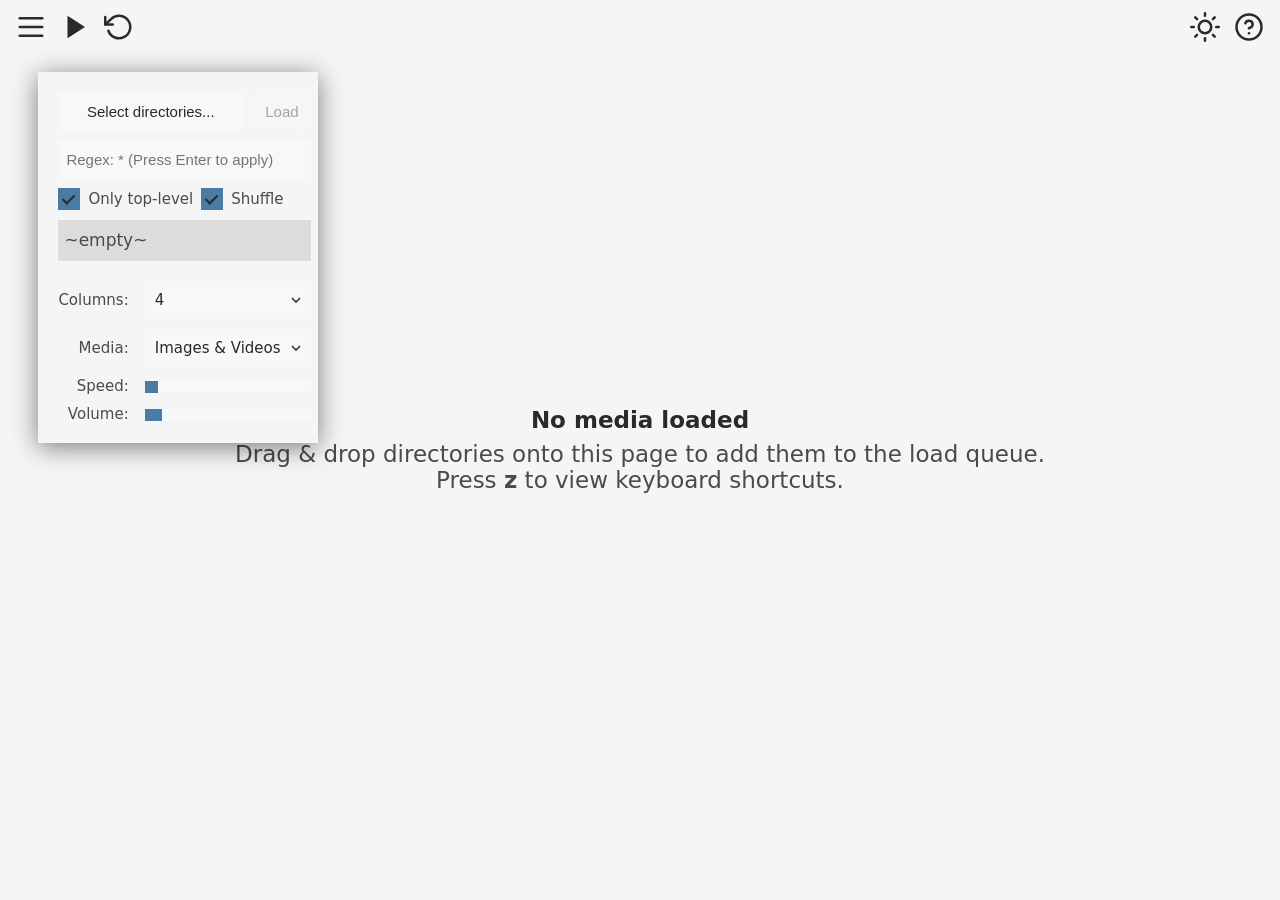
==== commit 98d63e8b: "Use SVG for the close button instead of a unicode symbol" ====
--- a/MediaGrid.html
+++ b/MediaGrid.html
@@ -5,7 +5,8 @@
   <meta charset="utf-8" />
   <meta name="viewport" content="width=device-width,initial-scale=1" />
   <link rel="stylesheet" href="css/style.css">
-  <link rel="stylesheet" href="css/light.css">
+  <link rel="stylesheet" href="css/theme-dark.css">
+  <link rel="stylesheet" href="css/theme-light.css">
   <title>MediaGrid</title>
 </head>
 
@@ -47,6 +48,21 @@
       <path d="M1 4v6h6"/>
       <path d="M3.51 15a9 9 0 1 0 2.13-9.36L1 10"/>
     </symbol>
+    <symbol id="arrow-up" viewBox="0 0 24 24" fill="currentColor" stroke="none">
+      <polygon points="4,16 12,4 20,16"/>
+    </symbol>
+    <symbol id="arrow-left" viewBox="0 0 24 24" fill="currentColor" stroke="none">
+      <polygon points="16,4 4,12 16,20"/>
+    </symbol>
+    <symbol id="arrow-down" viewBox="0 0 24 24" fill="currentColor" stroke="none">
+      <polygon points="4,8 12,20 20,8"/>
+    </symbol>
+    <symbol id="arrow-right" viewBox="0 0 24 24" fill="currentColor" stroke="none">
+      <polygon points="8,4 20,12 8,20"/>
+    </symbol>
+    <symbol id="close" viewBox="0 0 24 24" fill="none" stroke="currentColor" stroke-width="2.5">
+      <path d="M7 7l10 10M17 7l-10 10"/>
+    </symbol>
   </svg>
 
   <div id="top-trigger" aria-hidden="true"></div>
@@ -66,7 +82,7 @@
   </div>
 
   <div id="panel" class="glass">
-    <div id="panelCloseWrap"><button id="panelClose" type="button">&times;</button></div>
+    <div id="panelCloseWrap"><button id="panelClose" type="button"><svg viewBox="0 0 24 24" width="100%" height="100%"><use href="#close"/></svg></button></div>
     <div id="panelButtons">
       <input id="file" type="file" webkitdirectory multiple accept="image/*,video/*" />
       <button type="button" id="fileButton">Select directories...</button>
@@ -136,11 +152,25 @@
     </div>
   </div>
 
+  <div class="overlay overlay-zoom glass"></div>
+
+  <div id="flashIndicator"></div>
+
+  <div id="zoomControls">
+    <div class="zc-grid">
+      <button class="zc-w" title="Navigate up (W)"><svg viewBox="0 0 24 24"><use href="#arrow-up"/></svg></button>
+      <button class="zc-a" title="Navigate left (A)"><svg viewBox="0 0 24 24"><use href="#arrow-left"/></svg></button>
+      <button class="zc-s" title="Navigate down (S)"><svg viewBox="0 0 24 24"><use href="#arrow-down"/></svg></button>
+      <button class="zc-d" title="Navigate right (D)"><svg viewBox="0 0 24 24"><use href="#arrow-right"/></svg></button>
+    </div>
+  </div>
+
   <script src="./config.js"></script>
   <script src="./js/dom.js"></script>
   <script src="./js/grid.js"></script>
   <script src="./js/load.js"></script>
   <script src="./js/ui.js"></script>
+  <script src="./js/zoom.js"></script>
   <script src="./js/select.js"></script>
   <script src="./js/keymap.js"></script>
 
--- a/css/style.css
+++ b/css/style.css
@@ -1,680 +1,9 @@
-:root {
-  --bg: #121212;
-  --text: #e8e3e3;
-  --muted: #8e8e8e;
-  --accent: #7fb4ca;
-  --accent-alt: #4a7ba5;
-  --ph-1: #1e2024;
-  --ph-2: #2a2d33;
-  --placeholder-text: rgba(255, 255, 255, 0.06);
-  --media-bg: #000000;
-  --shadow: rgba(0, 0, 0, 0.6);
-  --panel-shadow: rgba(0, 0, 0, 0.5);
-  --shadow-dual: drop-shadow(0 0 8px rgba(0, 0, 0, 0.75)) drop-shadow(0 0 6px rgba(255, 255, 255, 0.5));
-  --load-btn-text: #ffffff;
-  --remove-color: #ee5555;
-  --remove-hover: #bb3333;
-  --overlay-bg: rgba(18, 18, 18, 0.8);
-  --overlay-blur: 12px;
-  --glass-blur: 2px;
-  --glass-input: rgba(0, 0, 0, 0.15);
-  --dirlist-bg: rgba(0, 0, 0, 0.35);
-  --fs-xs: 14px;
-  --fs-sm: 15px;
-  --fs-md: 17px;
-  --fs-lg: 19px;
-  --fs-xl: 23px;
-  --fs-hotkey: 22px;
-  --input-height: 38px;
-}
+@import url('theme-shared.css');
+@import url('base.css');
+@import url('topbar.css');
+@import url('panel.css');
+@import url('grid.css');
+@import url('overlay.css');
+@import url('zoom.css');
+@import url('popup.css');
 
-* {
-  box-sizing: border-box;
-  outline: none !important;
-  border: none;
-}
-
-html,
-body {
-  height: 100%;
-  margin: 0;
-  padding: 0;
-  overflow: hidden;
-  background: var(--bg);
-  color: var(--text);
-  font-family: system-ui, Segoe UI, Roboto, "Helvetica Neue", Arial;
-}
-
-#viewport {
-  width: 100%;
-  height: 100%;
-  position: relative;
-  touch-action: none;
-}
-
-#top-trigger {
-  position: fixed;
-  top: 0;
-  left: 0;
-  right: 0;
-  height: 5vh;
-  z-index: 260;
-  pointer-events: auto;
-}
-
-#top-left,
-#top-right {
-  position: fixed;
-  top: 0;
-  z-index: 10000;
-  display: flex;
-  gap: 10px;
-  opacity: 0;
-  transition: opacity .18s ease;
-  pointer-events: none;
-}
-
-#top-left {
-  left: 0;
-  padding: 10px 14px;
-}
-
-#top-left.visible {
-  opacity: 1;
-  pointer-events: auto;
-}
-
-#top-left button,
-#top-right button {
-  background: none;
-  cursor: pointer;
-  color: var(--text);
-  padding: 0;
-  margin: 0;
-  width: 34px;
-  height: 34px;
-  display: grid;
-  place-items: center;
-}
-
-body:has(#container > .item) #top-left button,
-body:has(#container > .item) #top-right button {
-  color: #ffffff;
-  filter: var(--shadow-dual);
-}
-body:has(#container > .item) #top-left button:hover,
-body:has(#container > .item) #top-right button:hover {
-  color: var(--accent);
-}
-
-#top-left button:hover,
-#top-right button:hover {
-  color: var(--accent);
-}
-
-#top-left svg,
-#top-right svg {
-  display: block;
-}
-
-#top-right {
-  right: 14px;
-  align-items: center;
-  padding: 10px 0;
-}
-
-#top-right.visible {
-  opacity: 1;
-  pointer-events: auto;
-}
-
-#themeToggle .moon { display: block; }
-#themeToggle .sun { display: none; }
-.light #themeToggle .moon { display: none; }
-.light #themeToggle .sun { display: block; }
-
-#panel {
-  display: none;
-  position: fixed;
-  left: 3vw;
-  top: 8vh;
-  width: 15vw;
-  min-width: 280px;
-  max-width: 420px;
-  max-height: 95vh;
-  z-index: 250;
-  box-shadow: 0 4px 24px var(--panel-shadow);
-  padding: 20px;
-  grid-template-columns: max-content 1fr;
-  gap: 10px 16px;
-}
-#panel.visible {
-  display: grid;
-}
-
-#panelButtons,
-#panelRegex,
-#panelSubdirs,
-#dirList,
-#mediaStatus {
-  grid-column: 1 / -1;
-}
-
-#panel input[type=range] {
-  --rg: linear-gradient(to right, var(--accent) var(--fill-pct, 0%), var(--glass-input) var(--fill-pct, 0%));
-  background: var(--rg);
-  width: 100%;
-  margin: 2px 0 0 0;
-  align-self: center;
-}
-#panel input[type=range]:hover {
-  --rg: linear-gradient(to right, var(--accent-alt) var(--fill-pct, 0%), var(--dirlist-bg) var(--fill-pct, 0%));
-  background: var(--rg);
-}
-
-.pl {
-  text-align: right;
-  color: var(--muted);
-  font-size: var(--fs-sm);
-  align-self: center;
-}
-#panelCloseWrap {
-  position: absolute;
-  bottom: calc(100% + 6px);
-  right: 0;
-  width: 52px;
-  height: 52px;
-  z-index: 1;
-  background: none;
-}
-#panelClose {
-  opacity: 0;
-  pointer-events: none;
-  transition: opacity .18s ease;
-  background: none;
-  font-size: 34px;
-  cursor: pointer;
-  color: var(--text);
-  padding: 6px;
-  line-height: 1;
-  width: 100%;
-  height: 100%;
-}
-body:has(#container > .item) #panelClose {
-  filter: var(--shadow-dual);
-}
-#panel:hover #panelClose {
-  opacity: 1;
-  pointer-events: auto;
-}
-#panelCloseWrap:hover #panelClose {
-  opacity: 1;
-  pointer-events: auto;
-  color: var(--accent);
-  filter: drop-shadow(0 2px 6px var(--shadow));
-}
-#panel input[type="file"] {
-  display: none;
-}
-
-#panelButtons {
-  display: flex;
-  gap: 10px;
-}
-#panelButtons button {
-  box-sizing: border-box;
-  font-size: var(--fs-sm);
-  cursor: pointer;
-  background: transparent;
-  color: var(--text);
-  padding: 6px 12px;
-}
-#panelButtons button:not(#loadBtn:disabled):hover {
-  color: var(--accent);
-}
-#panelButtons #fileButton {
-  flex: 1;
-  background: var(--glass-input);
-}
-#panelButtons #loadBtn:disabled {
-  opacity: 0.4;
-  cursor: default;
-  background: var(--glass-input);
-}
-#loadBtn:not(:disabled) {
-  background: rgba(140, 153, 125, 0.65);
-  color: var(--load-btn-text);
-}
-
-#panelRegex {
-  display: flex;
-  align-items: center;
-  gap: 6px;
-  color: var(--muted);
-  font-size: var(--fs-sm);
-  min-width: 0;
-}
-#panel input[type="text"] {
-  background: var(--glass-input);
-}
-#panelRegex input {
-  flex: 1;
-  min-width: 0;
-  box-sizing: border-box;
-  padding: 4px 8px;
-  color: var(--text);
-  font-size: var(--fs-sm);
-}
-#panelRegex input:hover,
-#panelRegex input:focus {
-  background: var(--dirlist-bg);
-}
-#panel input[type="checkbox"]:not(:checked) {
-  background: var(--glass-input);
-}
-#panel input[type="checkbox"]:not(:checked):hover {
-  background: var(--dirlist-bg);
-}
-#panel input[type="checkbox"]:checked:hover {
-  background: var(--accent-alt);
-}
-
-/* Custom dropdown */
-.custom-select {
-  position: relative;
-  display: flex;
-  align-items: center;
-  cursor: pointer;
-  height: var(--input-height);
-  user-select: none;
-  background: var(--glass-input);
-}
-.custom-select:hover .cs-value,
-.custom-select:hover .cs-arrow {
-  color: var(--accent);
-}
-.custom-select .cs-value {
-  flex: 1;
-  padding: 6px 10px;
-  font-size: var(--fs-sm);
-  color: var(--text);
-  overflow: hidden;
-  text-overflow: ellipsis;
-  white-space: nowrap;
-}
-.custom-select .cs-arrow {
-  width: 10px;
-  height: 6px;
-  margin-right: 10px;
-  color: var(--text);
-  flex-shrink: 0;
-  transition: transform .2s ease;
-}
-.custom-select.open {
-  z-index: 10001;
-}
-.custom-select.open .cs-arrow {
-  transform: rotate(180deg);
-}
-.custom-select .cs-options {
-  display: none;
-  position: absolute;
-  top: 100%;
-  left: -1px;
-  right: -1px;
-  z-index: 10000;
-  max-height: 200px;
-  overflow-y: auto;
-  background: var(--overlay-bg);
-  backdrop-filter: blur(var(--overlay-blur));
-  -webkit-backdrop-filter: blur(var(--overlay-blur));
-}
-.custom-select.open .cs-options {
-  display: block;
-}
-.custom-select .cs-option {
-  padding: 8px 10px;
-  font-size: var(--fs-sm);
-  color: var(--text);
-  cursor: pointer;
-  transition: background .1s;
-}
-.custom-select .cs-option:hover {
-  background: rgba(128, 128, 128, 0.15);
-}
-.custom-select .cs-option.selected {
-  color: var(--accent);
-}
-
-#panelSubdirs {
-  display: flex;
-  align-items: center;
-  gap: 8px;
-}
-#panelSubdirs label {
-  color: var(--muted);
-  font-size: var(--fs-sm);
-  cursor: pointer;
-}
-
-#dirList {
-  font-size: var(--fs-md);
-  line-height: 1.6;
-  color: var(--text);
-  background: var(--dirlist-bg);
-  padding: 4px 0;
-}
-#dirList > div {
-  display: flex;
-  align-items: center;
-  gap: 6px;
-  padding: 3px 6px;
-  cursor: default;
-}
-#dirList > div > span:first-child {
-  overflow: hidden;
-  text-overflow: ellipsis;
-  white-space: nowrap;
-  flex: 1;
-  min-width: 0;
-}
-#dirList > div.clickable:hover {
-  color: var(--accent);
-}
-#dirList > div.loaded-dir {
-  color: var(--muted);
-}
-#dirList > div.pending-load:hover {
-  opacity: 0.75;
-  color: var(--text);
-}
-#dirList > div.pending-remove {
-  color: var(--remove-color);
-}
-#dirList > div.pending-remove:hover {
-  color: var(--remove-hover);
-}
-#dirList > div > .dir-sym {
-  flex-shrink: 0;
-}
-
-#mediaStatus {
-  font-size: var(--fs-xs);
-  color: var(--muted);
-  text-align: center;
-}
-
-button,
-input[type="text"],
-input[type=range] {
-  color: var(--text);
-  padding: 6px 10px;
-  height: var(--input-height);
-  font-size: var(--fs-sm);
-}
-
-label {
-  display: flex;
-  align-items: center;
-  gap: 8px;
-  color: var(--muted);
-  font-size: var(--fs-sm);
-}
-
-#container {
-  position: absolute;
-  left: 0;
-  top: 0;
-  width: 100%;
-  transform: translateZ(0);
-  will-change: transform;
-  pointer-events: none;
-  /* Firefox: forces flattened compositing tree so video layer
-     promotion doesn't trigger full WebRender scene rebuild */
-  backface-visibility: hidden;
-}
-
-#empty-prompt {
-  position: fixed;
-  inset: 0;
-  display: flex;
-  align-items: center;
-  justify-content: center;
-  z-index: 200;
-  pointer-events: none;
-  color: var(--muted);
-  font-size: var(--fs-xl);
-  text-align: center;
-}
-
-.item {
-  position: absolute;
-  pointer-events: auto;
-  overflow: hidden;
-  background: transparent;
-  /*
-   * HACK: Chromium single-video compositor workaround.
-   * https://crbug.com/40677119
-   * https://crbug.com/40677119#comment54
-   */
-  filter: brightness(1);
-}
-.item.blurred {
-  filter: brightness(1) blur(5px);
-}
-.item.locked {
-  will-change: transform;
-}
-
-.placeholder {
-  width: 100%;
-  height: 100%;
-  background: linear-gradient(90deg, var(--ph-1), var(--ph-2));
-  display: flex;
-  align-items: center;
-  justify-content: center;
-  color: var(--placeholder-text);
-  font-size: var(--fs-lg);
-  user-select: none;
-}
-
-.media {
-  position: absolute;
-  inset: 0;
-  width: 100%;
-  height: 100%;
-  display: block;
-  opacity: 0;
-  transition: opacity .28s ease;
-  object-fit: cover;
-  background: var(--media-bg);
-}
-
-.media.loaded {
-  opacity: 1;
-}
-
-input[type="checkbox"] {
-  appearance: none;
-  -webkit-appearance: none;
-  margin: 0;
-  width: 22px;
-  height: 22px;
-  border: 1.5px solid var(--border);
-  cursor: pointer;
-  vertical-align: middle;
-  position: relative;
-  transition: background 0.15s, border-color 0.15s;
-  flex-shrink: 0;
-}
-
-input[type="checkbox"]:checked {
-  background: var(--accent);
-  border-color: var(--accent);
-}
-
-input[type="checkbox"]::after {
-  content: '';
-  position: absolute;
-  top: 4px;
-  left: 7px;
-  width: 5px;
-  height: 10px;
-  border: solid var(--text);
-  border-width: 0 2px 2px 0;
-  transform: rotate(45deg);
-  opacity: 0;
-  transition: opacity 0.15s;
-}
-
-input[type="checkbox"]:checked::after {
-  opacity: 1;
-}
-
-input[type="range"] {
-  -webkit-appearance: none;
-  appearance: none;
-  height: 12px;
-  cursor: pointer;
-  padding: 0;
-}
-
-input[type="range"]::-webkit-slider-runnable-track {
-  height: 12px;
-  background: var(--rg);
-}
-
-input[type="range"]::-webkit-slider-thumb {
-  -webkit-appearance: none;
-  width: 0;
-  height: 0;
-  opacity: 0;
-}
-
-input[type="range"]::-moz-range-thumb {
-  width: 0;
-  height: 0;
-  opacity: 0;
-}
-
-.glass {
-  background: var(--overlay-bg);
-  backdrop-filter: blur(var(--overlay-blur));
-  -webkit-backdrop-filter: blur(var(--overlay-blur));
-}
-
-.overlay {
-  position: fixed;
-  inset: 0;
-  display: none;
-  align-items: center;
-  justify-content: center;
-}
-
-.overlay-zoom {
-  background: transparent;
-  z-index: 9000;
-  cursor: zoom-out;
-}
-
-.overlay-drop {
-  z-index: 20000;
-  border: 3px dashed var(--accent);
-  pointer-events: none;
-}
-.overlay-drop.visible {
-  display: flex;
-}
-#dropOverlay > div {
-  color: var(--text);
-  font-size: var(--fs-xl);
-  text-align: center;
-  display: flex;
-  flex-direction: column;
-  gap: 8px;
-}
-
-.overlay-hotkey {
-  z-index: 9999;
-}
-
-.highlight-border {
-  position: absolute;
-  inset: 0;
-  pointer-events: none;
-  box-sizing: border-box;
-  opacity: 0.85;
-  transition: opacity 0.28s ease;
-}
-
-.zoom-clone {
-  max-width: 100vw;
-  max-height: 100vh;
-  width: auto;
-  height: auto;
-  object-fit: contain;
-  display: block;
-}
-
-.info-popup {
-  position: absolute;
-  background: var(--overlay-bg);
-  backdrop-filter: blur(var(--glass-blur));
-  -webkit-backdrop-filter: blur(var(--glass-blur));
-  color: var(--text);
-  padding: 8px 12px;
-  pointer-events: auto;
-  white-space: nowrap;
-  transition: opacity 0.3s;
-  opacity: 0;
-  z-index: 5000;
-}
-
-.hotkey-popup {
-  position: fixed;
-  background: transparent;
-  color: var(--text);
-  padding: 16px 24px;
-  max-height: 70vh;
-  overflow-y: auto;
-  font-size: var(--fs-hotkey);
-  line-height: 1.5;
-  white-space: pre;
-  display: none;
-  z-index: 10000;
-  transform: translate(-50%, -50%);
-  top: 50%;
-  left: 50%;
-}
-
-.hotkey-grid {
-  display: grid;
-  grid-template-columns: max-content 1fr;
-  column-gap: 24px;
-  row-gap: 16px;
-  white-space: normal;
-}
-
-.key-label {
-  font-weight: 600;
-  text-align: right;
-}
-
-.popup-name {
-  font-weight: 600;
-  margin-bottom: 6px;
-}
-.popup-size {
-  font-size: var(--fs-xs);
-  opacity: 0.9;
-  margin-bottom: 4px;
-}
-.popup-path {
-  font-size: 13px;
-  opacity: 0.8;
-}
-
-.empty-dir {
-  color: var(--muted);
-}
-
--- a/css/theme-dark.css
+++ b/css/theme-dark.css
@@ -0,0 +1,14 @@
+:root {
+  --bg: #121212;
+  --text: #e8e3e3;
+  --muted: #8e8e8e;
+  --accent: #7fb4ca;
+  --accent-alt: #4a7ba5;
+  --ph-1: #1e2024;
+  --ph-2: #2a2d33;
+  --placeholder-text: rgba(255, 255, 255, 0.06);
+  --media-bg: #000000;
+  --overlay-bg: rgba(18, 18, 18, 0.8);
+  --glass-input: rgba(0, 0, 0, 0.15);
+  --dirlist-bg: rgba(0, 0, 0, 0.35);
+}
--- a/css/theme-light.css
+++ b/css/theme-light.css
@@ -0,0 +1,16 @@
+html.light {
+  --bg: #f5f5f5;
+  --text: #2a2a2a;
+  --muted: #4a4a4a;
+  --accent: #4a7ba5;
+  --accent-alt: #7fb4ca;
+  --ph-1: #ededed;
+  --ph-2: #d9d9d9;
+  --placeholder-text: rgba(0, 0, 0, 0.06);
+  --media-bg: #dddddd;
+  --overlay-bg: rgba(245, 245, 245, 0.8);
+  --overlay-blur: 12px;
+  --glass-blur: 2px;
+  --glass-input: rgba(255, 255, 255, 0.25);
+  --dirlist-bg: rgba(0, 0, 0, 0.1);
+}
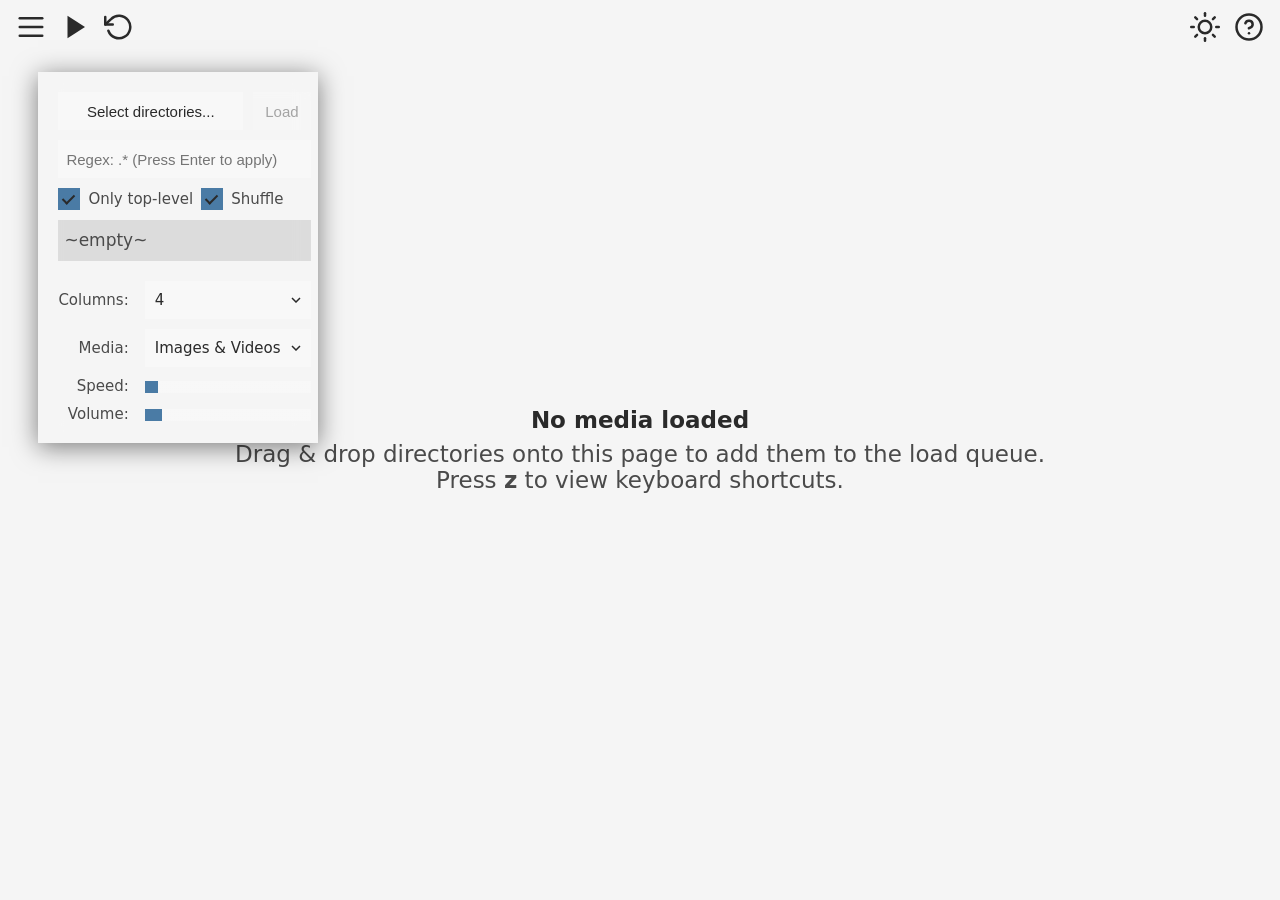
==== commit acd7fd60: "Actual regex pattern instead of glob" ====
--- a/MediaGrid.html
+++ b/MediaGrid.html
@@ -90,7 +90,7 @@
     </div>
 
     <label id="panelRegex">
-      <input id="regexFilter" type="text" placeholder="Regex: * (Press Enter to apply)" />
+      <input id="regexFilter" type="text" placeholder="Regex: .* (Press Enter to apply)" />
     </label>
 
     <div id="panelSubdirs">
